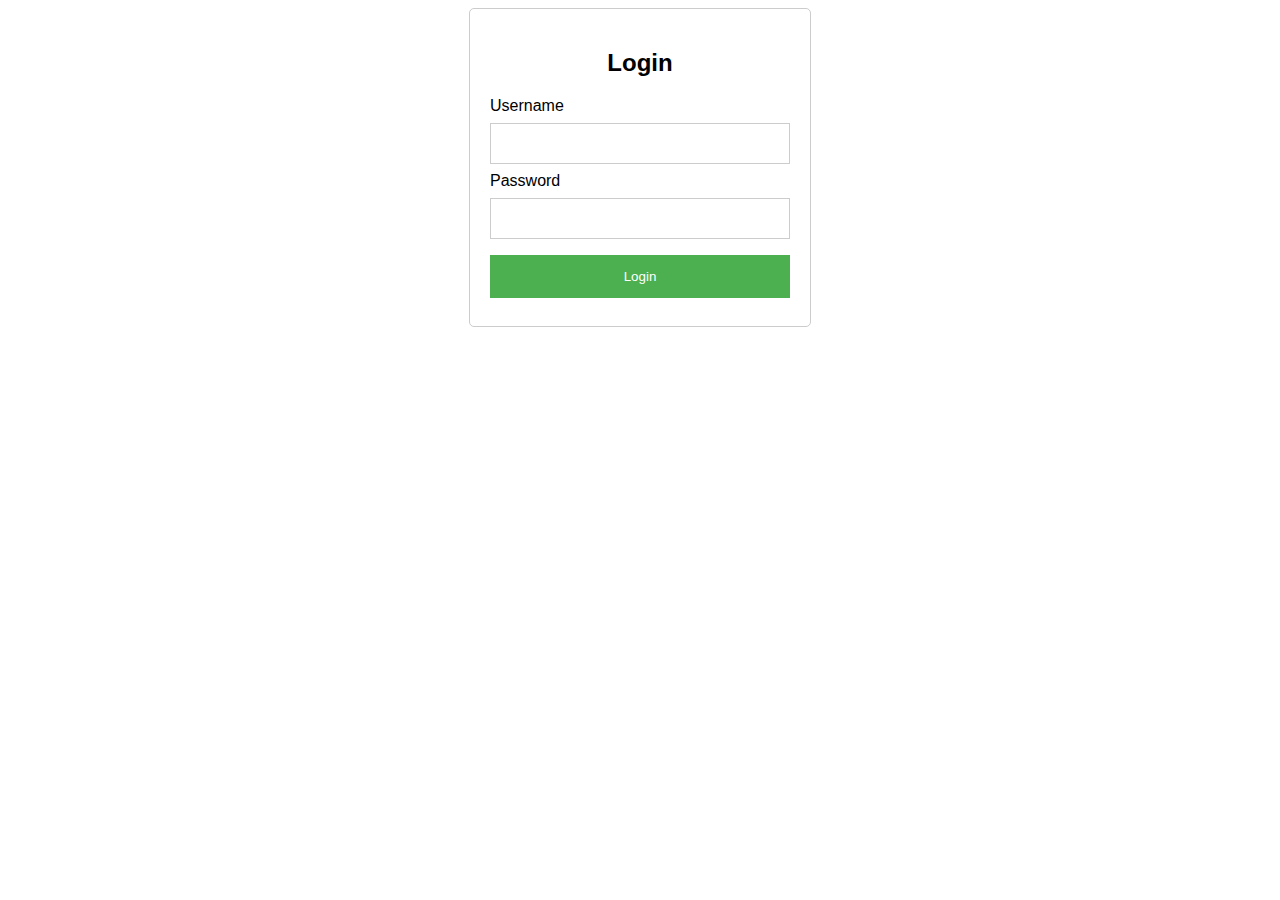
==== T-TDEVOP/adminlogin.html @ 4af351ab "Add files via upload" ====
<!DOCTYPE html>
<html>
<head>
    <title>Login Page</title>
    <style>
        body {
            font-family: Arial, sans-serif;
        }

        .container {
            max-width: 300px;
            margin: 0 auto;
            padding: 20px;
            border: 1px solid #ccc;
            border-radius: 5px;
        }

        .container h2 {
            text-align: center;
        }

        .container input[type="text"],
        .container input[type="password"] {
            width: 100%;
            padding: 12px 20px;
            margin: 8px 0;
            display: inline-block;
            border: 1px solid #ccc;
            box-sizing: border-box;
        }

        .container button {
            background-color: #4CAF50;
            color: white;
            padding: 14px 20px;
            margin: 8px 0;
            border: none;
            cursor: pointer;
            width: 100%;
        }

        .container button:hover {
            opacity: 0.8;
        }
    </style>
</head>
<body>
    <div class="container">
        <h2>Login</h2>
        <form method="post" action="login.php">
            <label for="username">Username</label>
            <input type="text" id="username" name="username" required>

            <label for="password">Password</label>
            <input type="password" id="password" name="password" required>

            <button type="submit">Login</button>
        </form>
    </div>
</body>
</html>
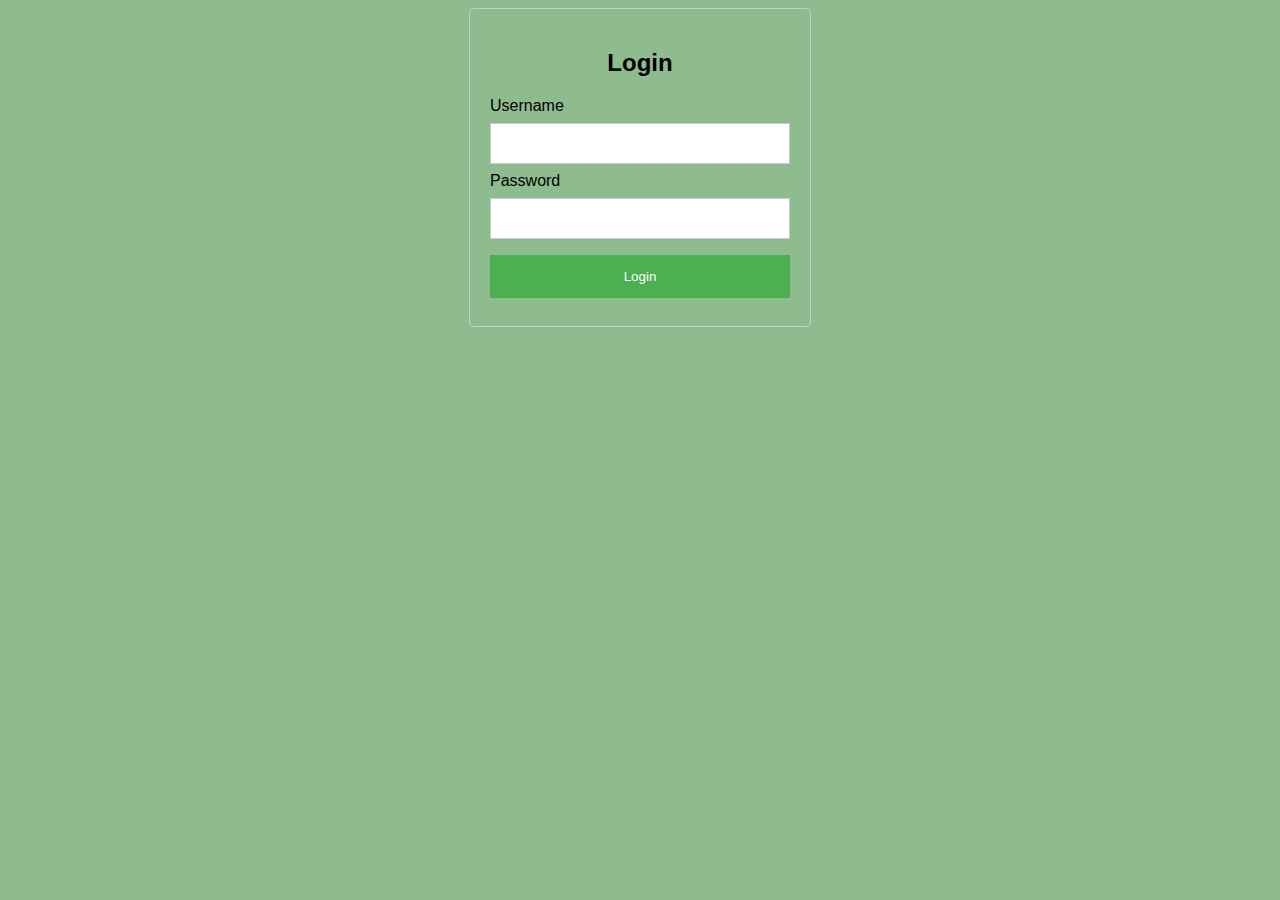
==== commit f638f04c: "Add files via upload" ====
--- a/T-TDEVOP/adminlogin.html
+++ b/T-TDEVOP/adminlogin.html
@@ -4,6 +4,9 @@
     <title>Login Page</title>
     <style>
         body {
+            
+            background-color: darkseagreen;
+        
             font-family: Arial, sans-serif;
         }
 
@@ -45,6 +48,9 @@
     </style>
 </head>
 <body>
+
+
+    
     <div class="container">
         <h2>Login</h2>
         <form method="post" action="login.php">
